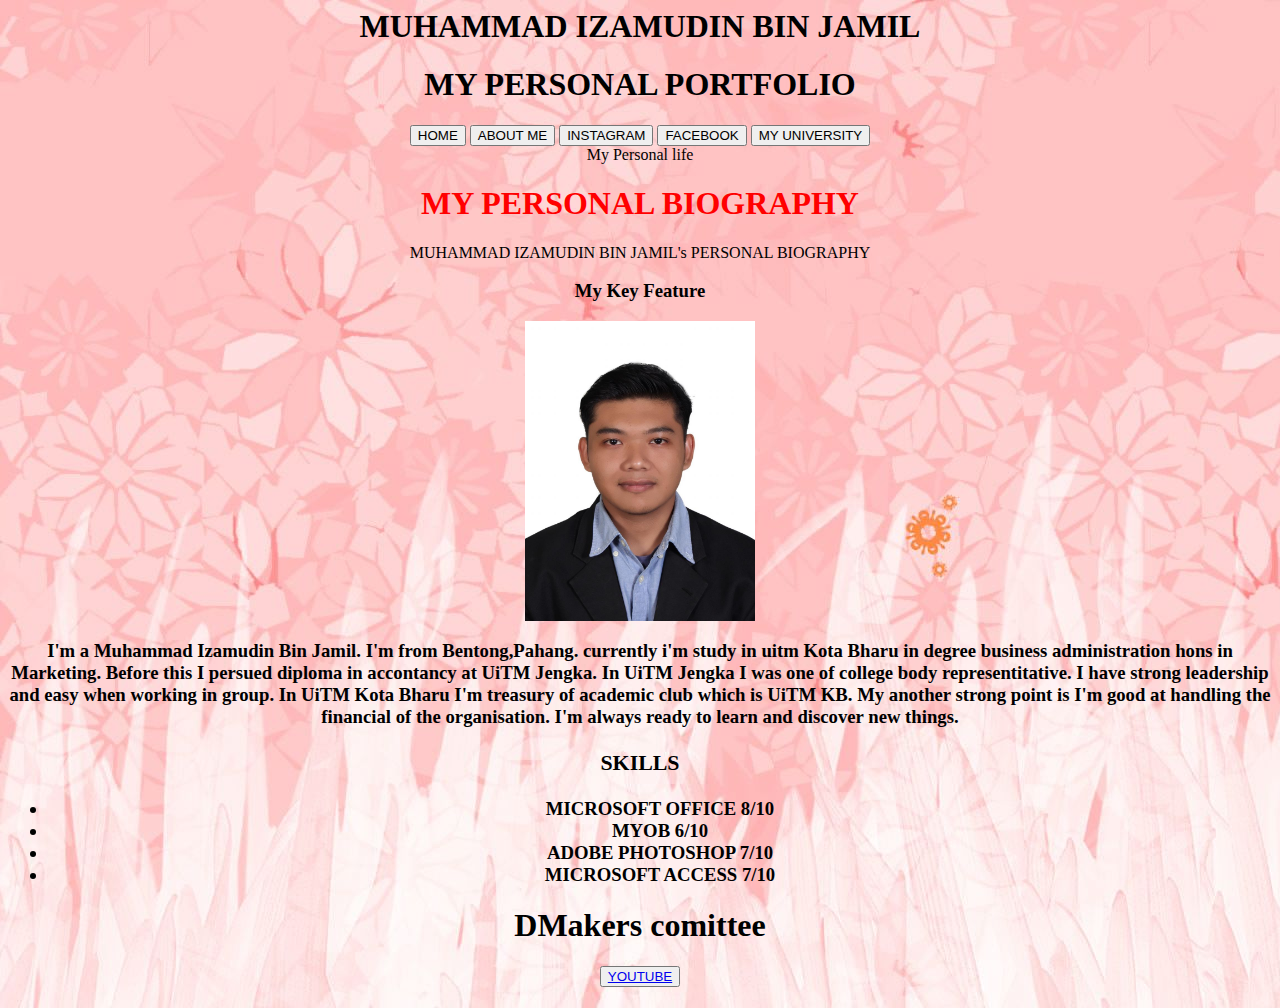
==== biodata.html @ 4bb2c1b8 "Update biodata.html" ====
<html>
<head>
	<title>Personal Portfolio</title>
</head>
<body>
<body>
	<head>
		<center>
		<h1>MUHAMMAD IZAMUDIN BIN JAMIL</h1>
		<h1>MY PERSONAL PORTFOLIO</h1>
		</center>
	</head>
</body>

<body>
	<head>
		<center>
		<button onclick="document.location = 'index.html' ">HOME</button>
		<button onclick="document.location = 'biodata.html' ">ABOUT ME</button>
		<button onclick="document.location = 'https://www.instagram.com/_izamudin/' ">INSTAGRAM</button>
		<button onclick="document.location = 'https://www.facebook.com/muhammadizamudin.jamil.3' ">FACEBOOK</button>
		<button onclick="document.location = 'https://www.uitm.edu.my' ">MY UNIVERSITY</button>
		</center>
	</head>
</body>

<body>
<head>
<center>
<font size="3" color="#50">
	<tittle>My Personal life</tittle>

</head>
</font>
<body>
<h1 style="color:red">MY PERSONAL BIOGRAPHY</h1>

<p>MUHAMMAD IZAMUDIN BIN JAMIL's PERSONAL BIOGRAPHY</p>
<h3>My Key Feature<h3>

<center><img src="image2.jpeg" height="300px"></center>

<p>I'm a Muhammad Izamudin Bin Jamil. I'm from Bentong,Pahang. currently i'm study in uitm Kota Bharu in degree business administration hons in Marketing. Before this I persued diploma in accontancy at UiTM Jengka. In UiTM Jengka I was one of college body representitative. I have strong leadership and easy when working in group. In UiTM Kota Bharu I'm treasury of academic club which is UiTM KB. My another strong point is I'm good at handling the financial of the organisation. I'm always ready to learn and discover new things.</p>

<center><h3>SKILLS<h3></center>
<center><ul>
	<li>MICROSOFT OFFICE 8/10</li>
	<li>MYOB 6/10</li>
	<li>ADOBE PHOTOSHOP 7/10</li>
	<li>MICROSOFT ACCESS 7/10</li>
</center></ul>

<h1>DMakers comittee<h1>
<button><a href="https://www.youtube.com/watch?v=1TANlXmR1MQ&t=61s">YOUTUBE</a></button>
<body background="image5.jpg">
</body>


</body>
</html>
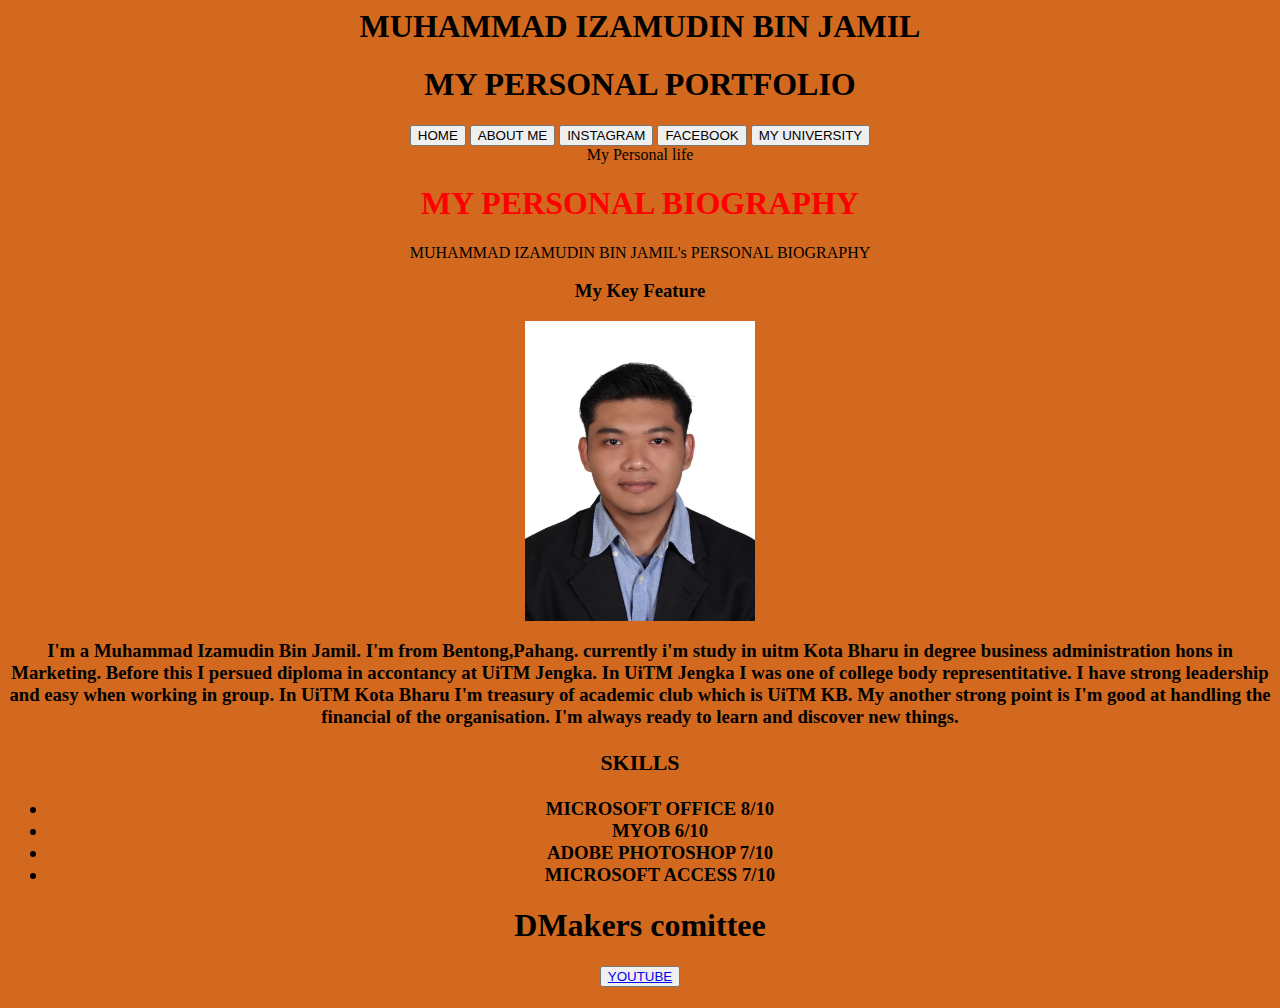
==== commit 94788f30: "Update biodata.html" ====
--- a/biodata.html
+++ b/biodata.html
@@ -8,6 +8,7 @@
 		<center>
 		<h1>MUHAMMAD IZAMUDIN BIN JAMIL</h1>
 		<h1>MY PERSONAL PORTFOLIO</h1>
+		<link rel="stylesheet" type="text/css" href="style.css">
 		</center>
 	</head>
 </body>
@@ -52,7 +53,6 @@
 
 <h1>DMakers comittee<h1>
 <button><a href="https://www.youtube.com/watch?v=1TANlXmR1MQ&t=61s">YOUTUBE</a></button>
-<body background="image5.jpg">
 </body>
 
 
--- a/style.css
+++ b/style.css
@@ -0,0 +1,14 @@
+body
+	{
+		background-color: chocolate;
+	}
+p	
+	{
+		font-family: 'Lobster', cursive;
+	}
+h1
+	{
+
+		font-family: 'Lobster', cursive;
+		font-size: '15 px'
+	}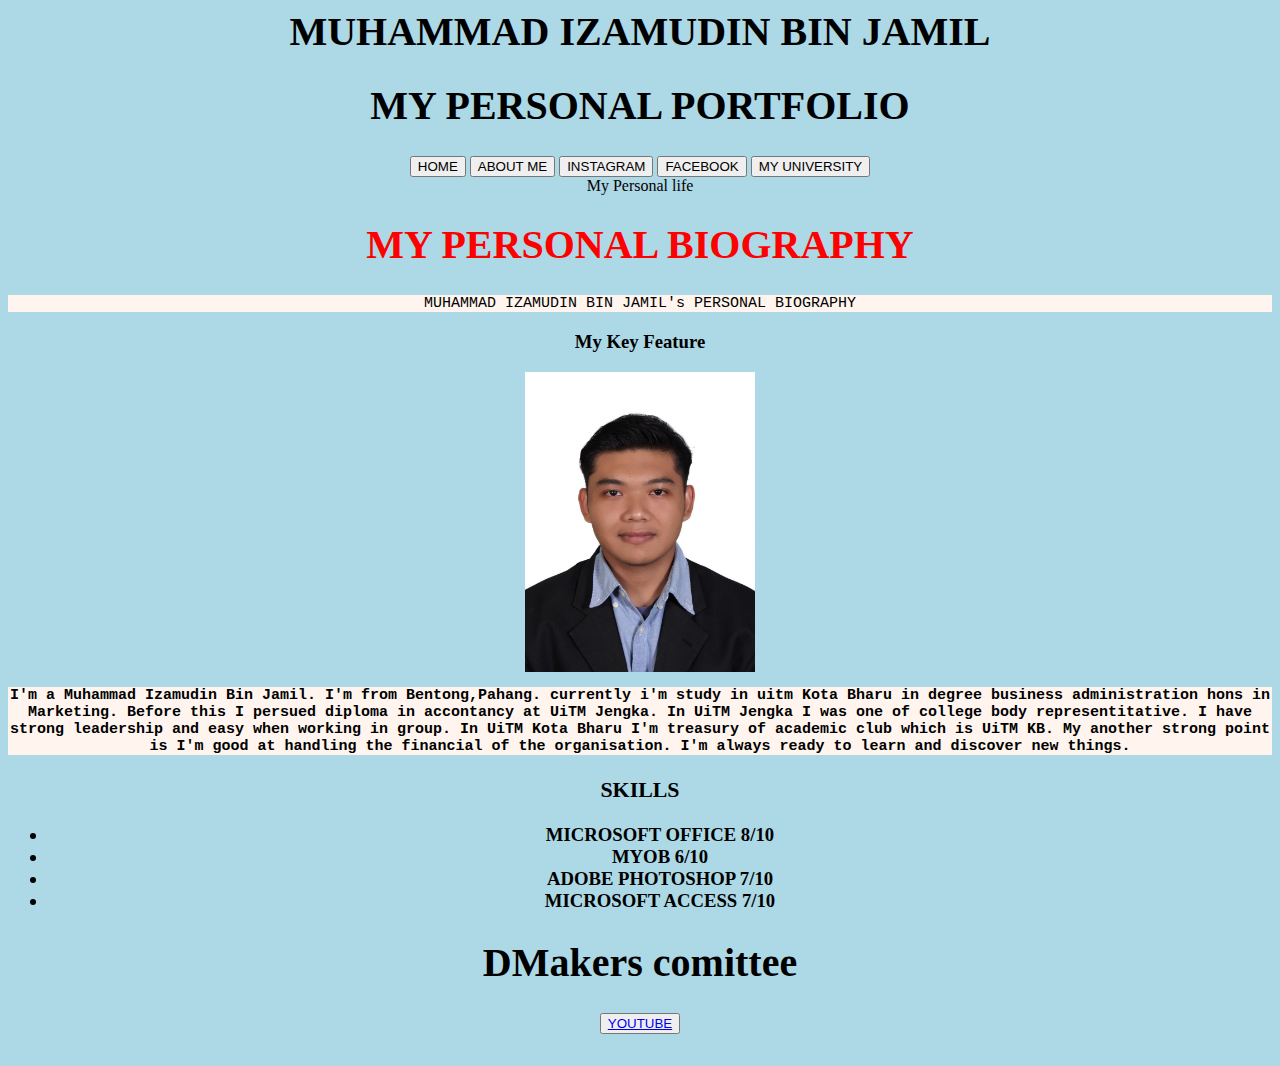
==== commit 2792cfaa: "Update biodata.html" ====
--- a/biodata.html
+++ b/biodata.html
@@ -9,6 +9,8 @@
 		<h1>MUHAMMAD IZAMUDIN BIN JAMIL</h1>
 		<h1>MY PERSONAL PORTFOLIO</h1>
 		<link rel="stylesheet" type="text/css" href="style.css">
+		<link rel="preconnect" href="https://fonts.gstatic.com">
+		<link href="https://fonts.googleapis.com/css2?family=Bebas+Neue&family=VT323&display=swap" rel="stylesheet">
 		</center>
 	</head>
 </body>
--- a/style.css
+++ b/style.css
@@ -1,14 +1,17 @@
 body
 	{
-		background-color: chocolate;
+		background-color: lightblue;
 	}
 p	
 	{
-		font-family: 'Lobster', cursive;
+		background-color: seashell;
+		font-family: monospace;
+		font-size: 15px; 
+
 	}
-h1
+h1	
 	{
-
-		font-family: 'Lobster', cursive;
-		font-size: '15 px'
-	}+		background-color: lightblue;
+		font-family: ;
+		font-size: 40px;
+	}
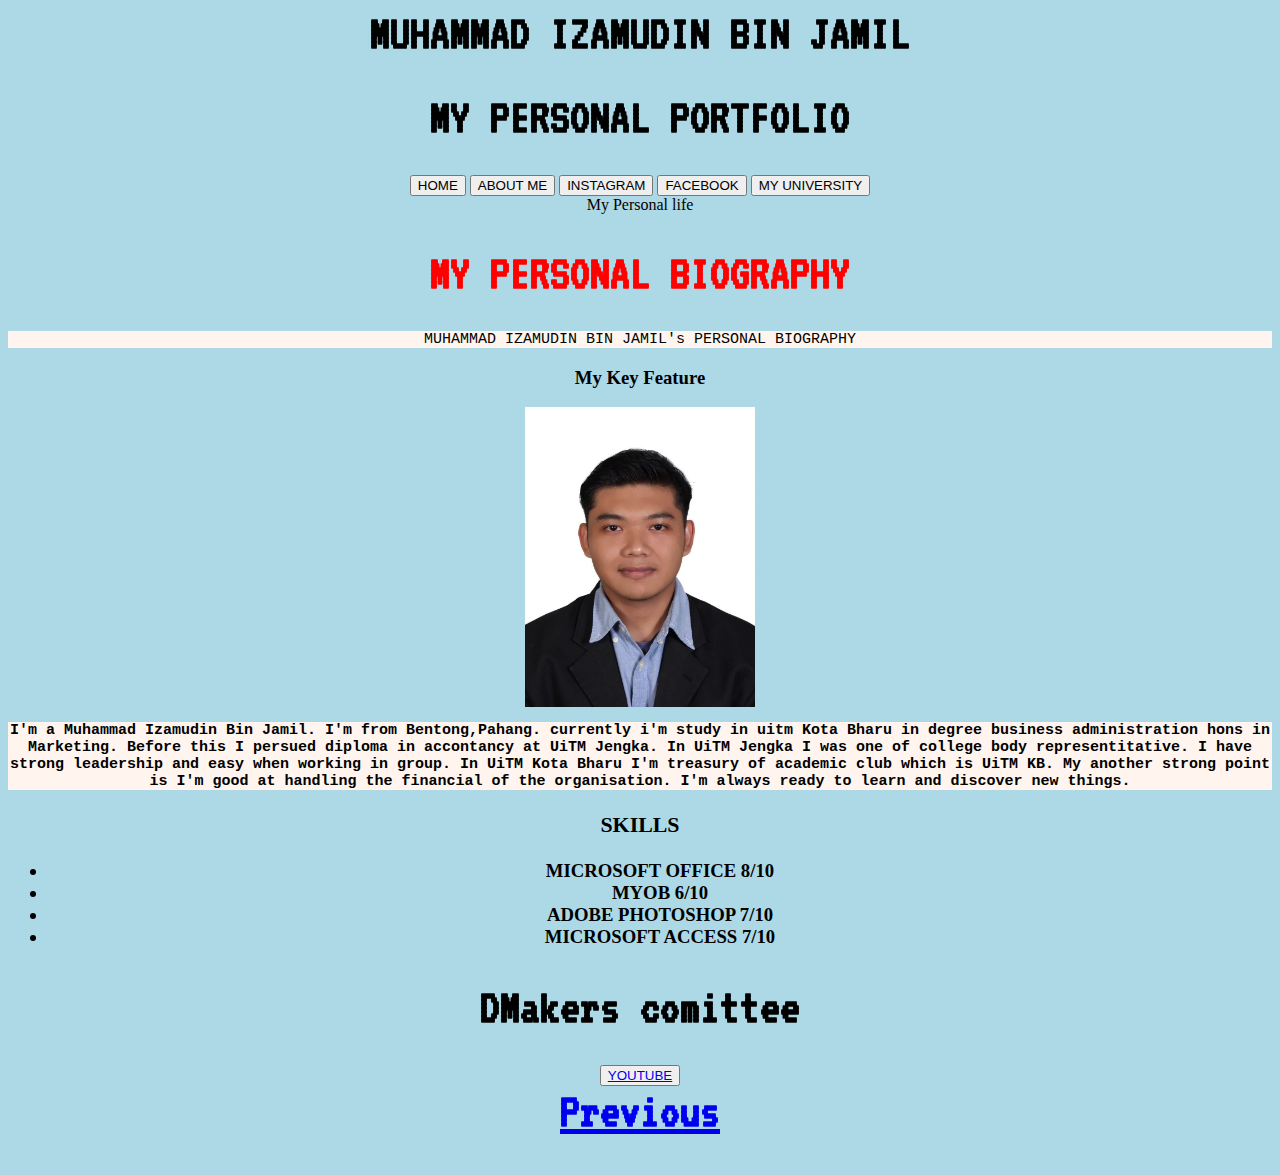
==== commit fe5d419b: "Update biodata.html" ====
--- a/biodata.html
+++ b/biodata.html
@@ -55,6 +55,14 @@
 
 <h1>DMakers comittee<h1>
 <button><a href="https://www.youtube.com/watch?v=1TANlXmR1MQ&t=61s">YOUTUBE</a></button>
+
+<head>
+	<body>
+		<center>
+			<a href="index.html">Previous</a>
+		</center>
+	</body>
+</head>
 </body>
 
 
--- a/style.css
+++ b/style.css
@@ -12,6 +12,6 @@
 h1	
 	{
 		background-color: lightblue;
-		font-family: ;
-		font-size: 40px;
+		font-family: VT323, monospace;
+		font-size: 50px;
 	}
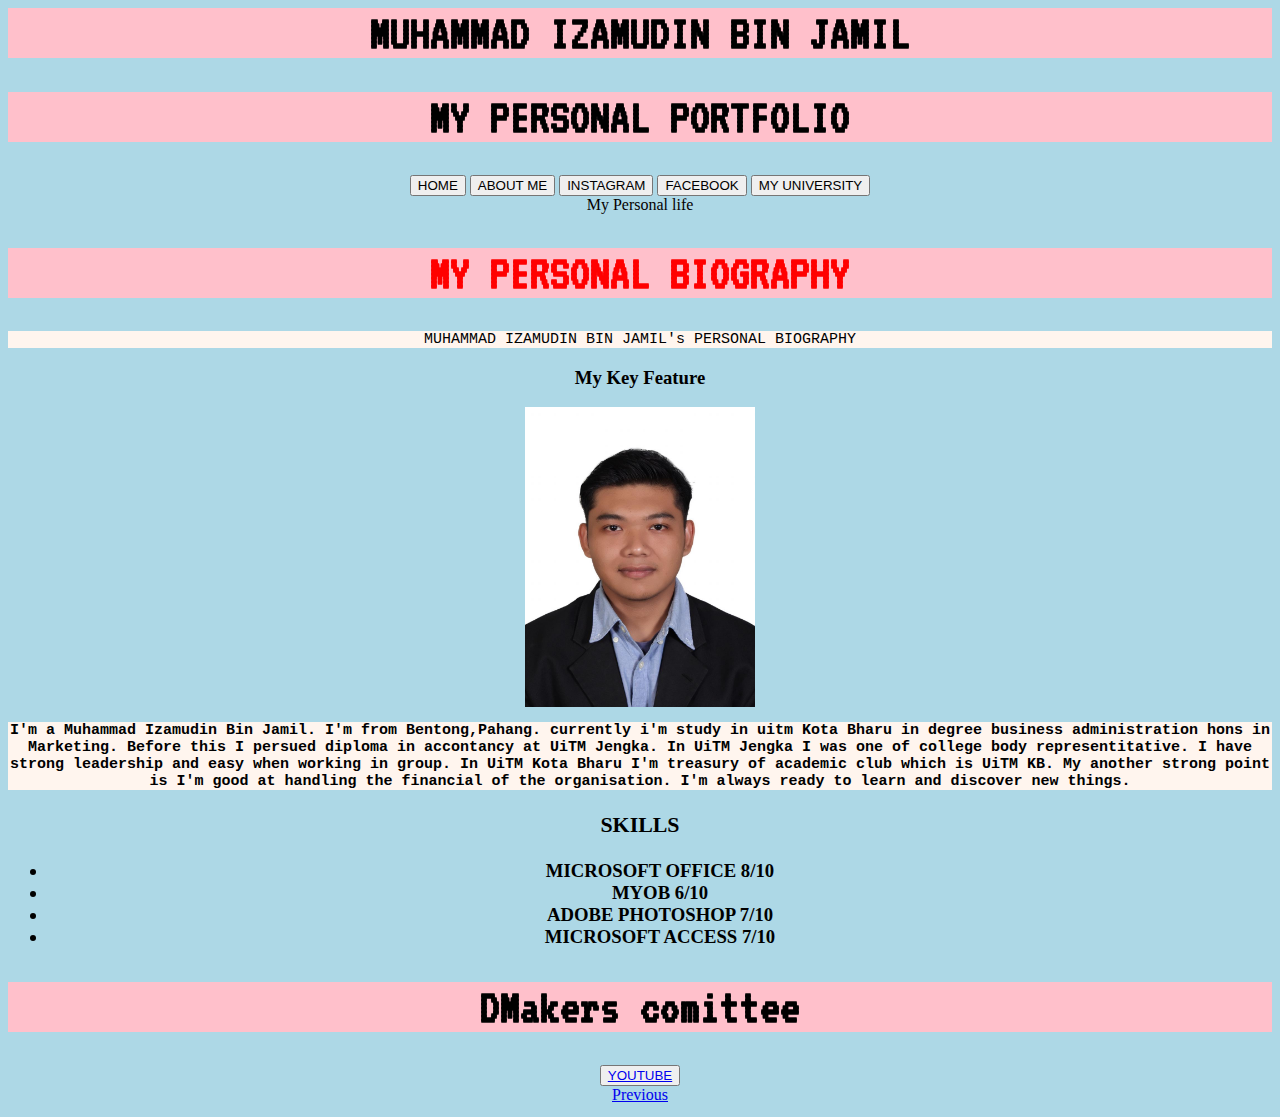
==== commit 7561e101: "Update biodata.html" ====
--- a/biodata.html
+++ b/biodata.html
@@ -1,6 +1,9 @@
 <html>
 <head>
 	<title>Personal Portfolio</title>
+	<link rel="stylesheet" type="text/css" href="style.css">
+	<link rel="preconnect" href="https://fonts.gstatic.com">
+	<link href="https://fonts.googleapis.com/css2?family=Bebas+Neue&family=VT323&display=swap" rel="stylesheet">
 </head>
 <body>
 <body>
@@ -8,9 +11,6 @@
 		<center>
 		<h1>MUHAMMAD IZAMUDIN BIN JAMIL</h1>
 		<h1>MY PERSONAL PORTFOLIO</h1>
-		<link rel="stylesheet" type="text/css" href="style.css">
-		<link rel="preconnect" href="https://fonts.gstatic.com">
-		<link href="https://fonts.googleapis.com/css2?family=Bebas+Neue&family=VT323&display=swap" rel="stylesheet">
 		</center>
 	</head>
 </body>
@@ -53,7 +53,7 @@
 	<li>MICROSOFT ACCESS 7/10</li>
 </center></ul>
 
-<h1>DMakers comittee<h1>
+<h1>DMakers comittee</h1>
 <button><a href="https://www.youtube.com/watch?v=1TANlXmR1MQ&t=61s">YOUTUBE</a></button>
 
 <head>
--- a/style.css
+++ b/style.css
@@ -11,7 +11,11 @@
 	}
 h1	
 	{
-		background-color: lightblue;
+		background-color: pink;
 		font-family: VT323, monospace;
 		font-size: 50px;
 	}
+h3	
+	{
+		background-color: 
+	}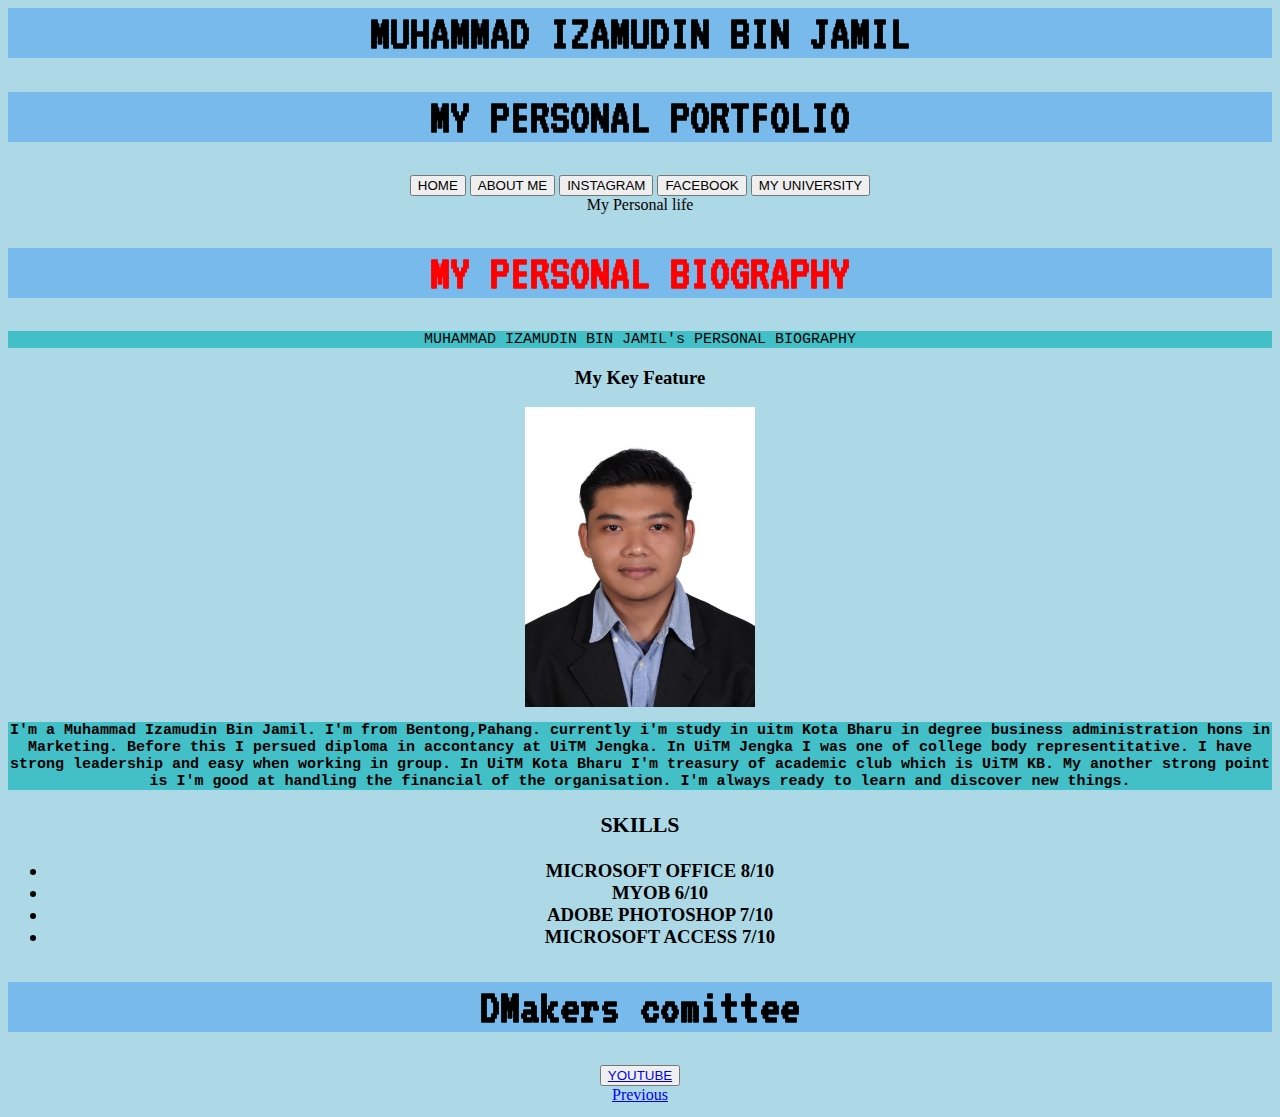
==== commit c2270ab8: "Update biodata.html" ====
--- a/biodata.html
+++ b/biodata.html
@@ -56,13 +56,13 @@
 <h1>DMakers comittee</h1>
 <button><a href="https://www.youtube.com/watch?v=1TANlXmR1MQ&t=61s">YOUTUBE</a></button>
 
-<head>
-	<body>
-		<center>
-			<a href="index.html">Previous</a>
-		</center>
-	</body>
+<center>
+<a href="index.html">Previous</a>
+</center>
+
+</body>
 </head>
+
 </body>
 
 
--- a/style.css
+++ b/style.css
@@ -4,18 +4,14 @@
 	}
 p	
 	{
-		background-color: seashell;
+		background-color: #43BFC7;
 		font-family: monospace;
 		font-size: 15px; 
 
 	}
 h1	
 	{
-		background-color: pink;
+		background-color: #79BAEC;
 		font-family: VT323, monospace;
 		font-size: 50px;
 	}
-h3	
-	{
-		background-color: 
-	}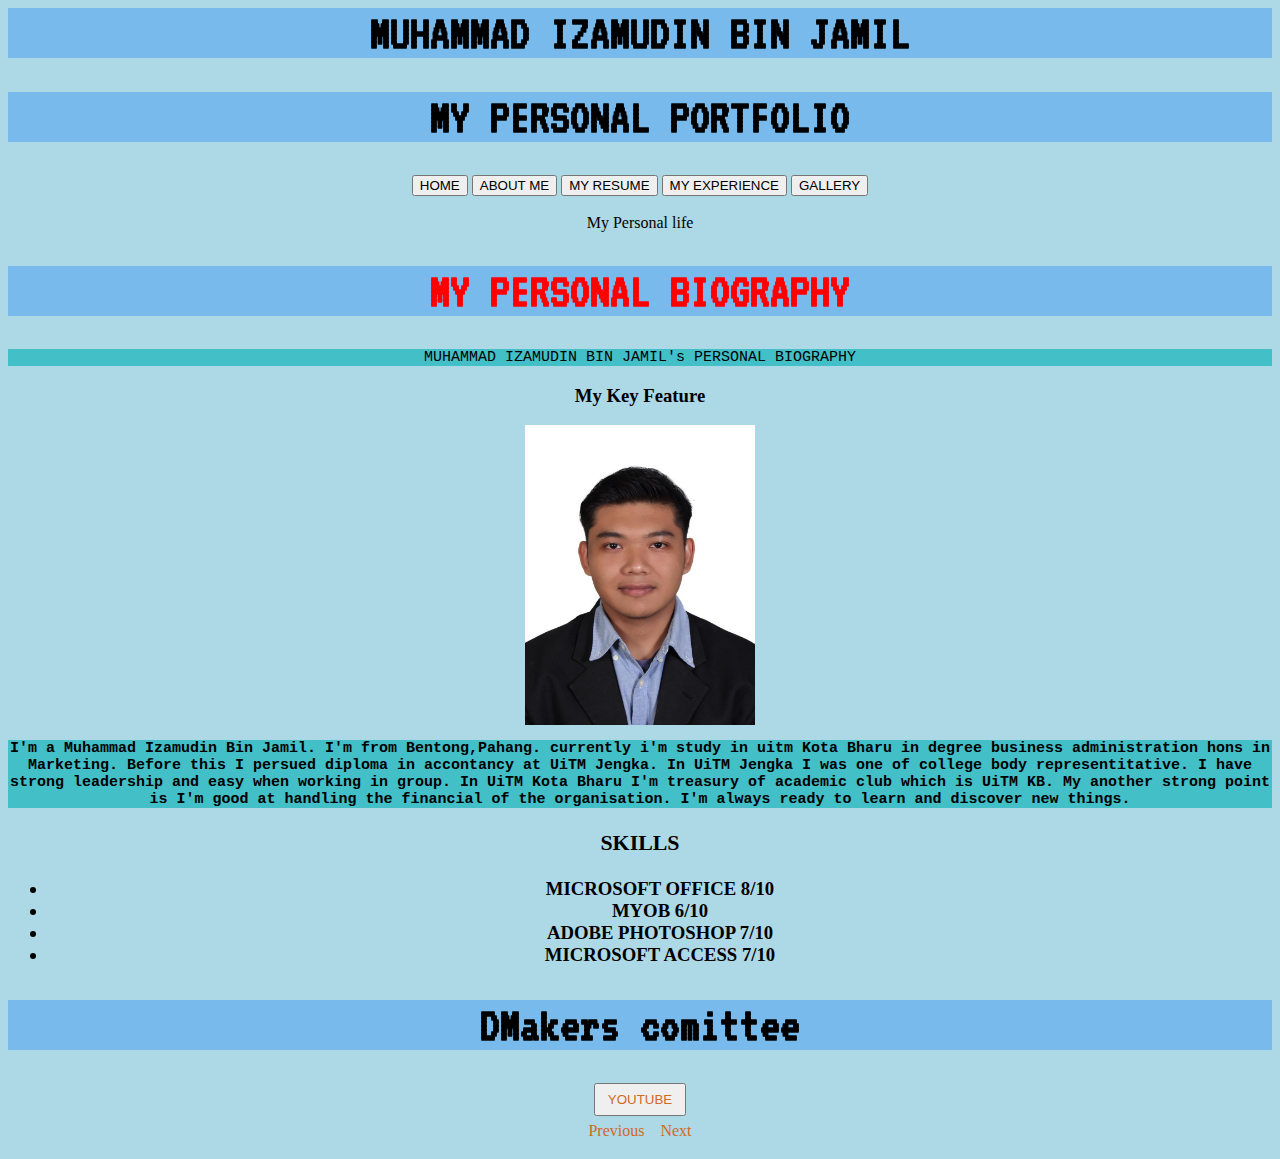
==== commit cec1d305: "Update biodata.html" ====
--- a/biodata.html
+++ b/biodata.html
@@ -9,8 +9,8 @@
 <body>
 	<head>
 		<center>
-		<h1>MUHAMMAD IZAMUDIN BIN JAMIL</h1>
-		<h1>MY PERSONAL PORTFOLIO</h1>
+			<h1>MUHAMMAD IZAMUDIN BIN JAMIL</h1>
+			<h1>MY PERSONAL PORTFOLIO</h1>
 		</center>
 	</head>
 </body>
@@ -20,9 +20,9 @@
 		<center>
 		<button onclick="document.location = 'index.html' ">HOME</button>
 		<button onclick="document.location = 'biodata.html' ">ABOUT ME</button>
-		<button onclick="document.location = 'https://www.instagram.com/_izamudin/' ">INSTAGRAM</button>
-		<button onclick="document.location = 'https://www.facebook.com/muhammadizamudin.jamil.3' ">FACEBOOK</button>
-		<button onclick="document.location = 'https://www.uitm.edu.my' ">MY UNIVERSITY</button>
+		<button onclick="document.location = 'portfolio.html' ">MY RESUME</button>
+		<button onclick="document.location = 'experience.html' ">MY EXPERIENCE</button>
+		<button onclick="document.location = 'galery.html' ">GALLERY</button>
 		</center>
 	</head>
 </body>
@@ -31,6 +31,7 @@
 <head>
 <center>
 <font size="3" color="#50">
+	<br>
 	<tittle>My Personal life</tittle>
 
 </head>
@@ -57,7 +58,8 @@
 <button><a href="https://www.youtube.com/watch?v=1TANlXmR1MQ&t=61s">YOUTUBE</a></button>
 
 <center>
-<a href="index.html">Previous</a>
+	<a href="index.html">Previous</a>
+	<a href="portfolio.html">Next</a>
 </center>
 
 </body>
--- a/style.css
+++ b/style.css
@@ -15,3 +15,18 @@
 		font-family: VT323, monospace;
 		font-size: 50px;
 	}
+
+a:link, a:visited
+	{
+		background-color: none;
+		color: chocolate;
+		text-allign: center;
+		text-decoration: none;
+		display: inline-block;
+		padding: 6px;
+	}
+a:hover, a:active
+	{
+		background-color: aqua;
+		color: white;
+	}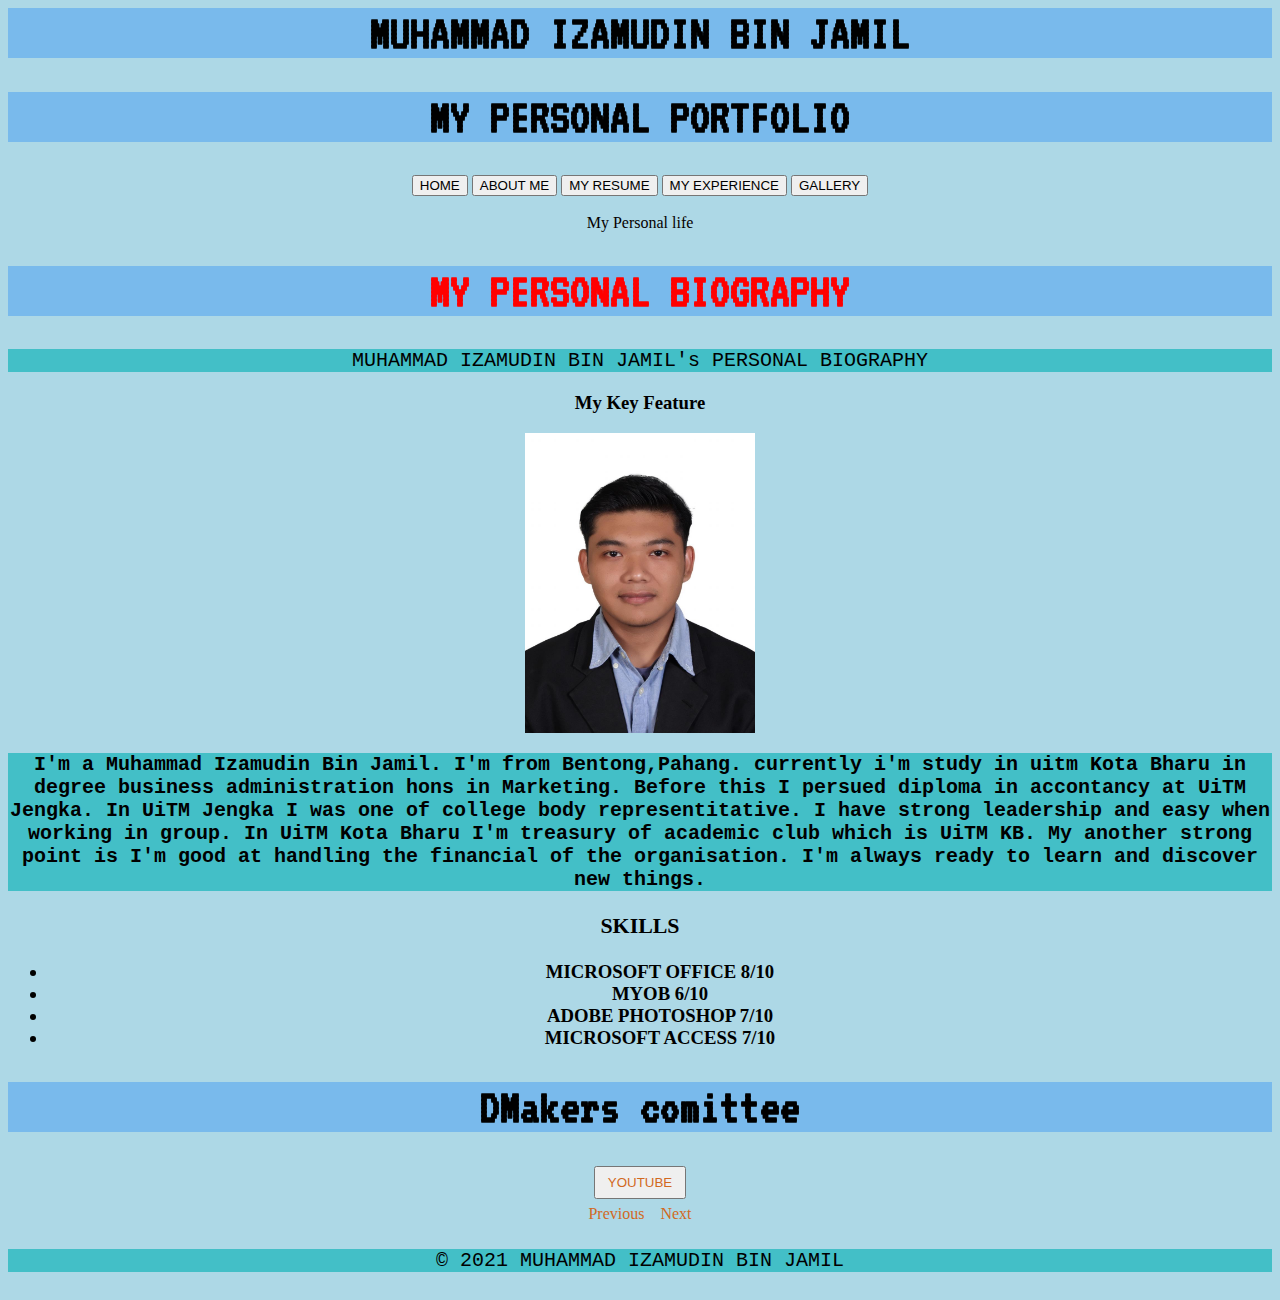
==== commit 6a1e12bc: "Update biodata.html" ====
--- a/biodata.html
+++ b/biodata.html
@@ -66,7 +66,7 @@
 </head>
 
 </body>
-
+<center><p>&copy; 2021 MUHAMMAD IZAMUDIN BIN JAMIL</p></center>
 
 </body>
 </html>--- a/style.css
+++ b/style.css
@@ -6,7 +6,7 @@
 	{
 		background-color: #43BFC7;
 		font-family: monospace;
-		font-size: 15px; 
+		font-size: 20px; 
 
 	}
 h1	
